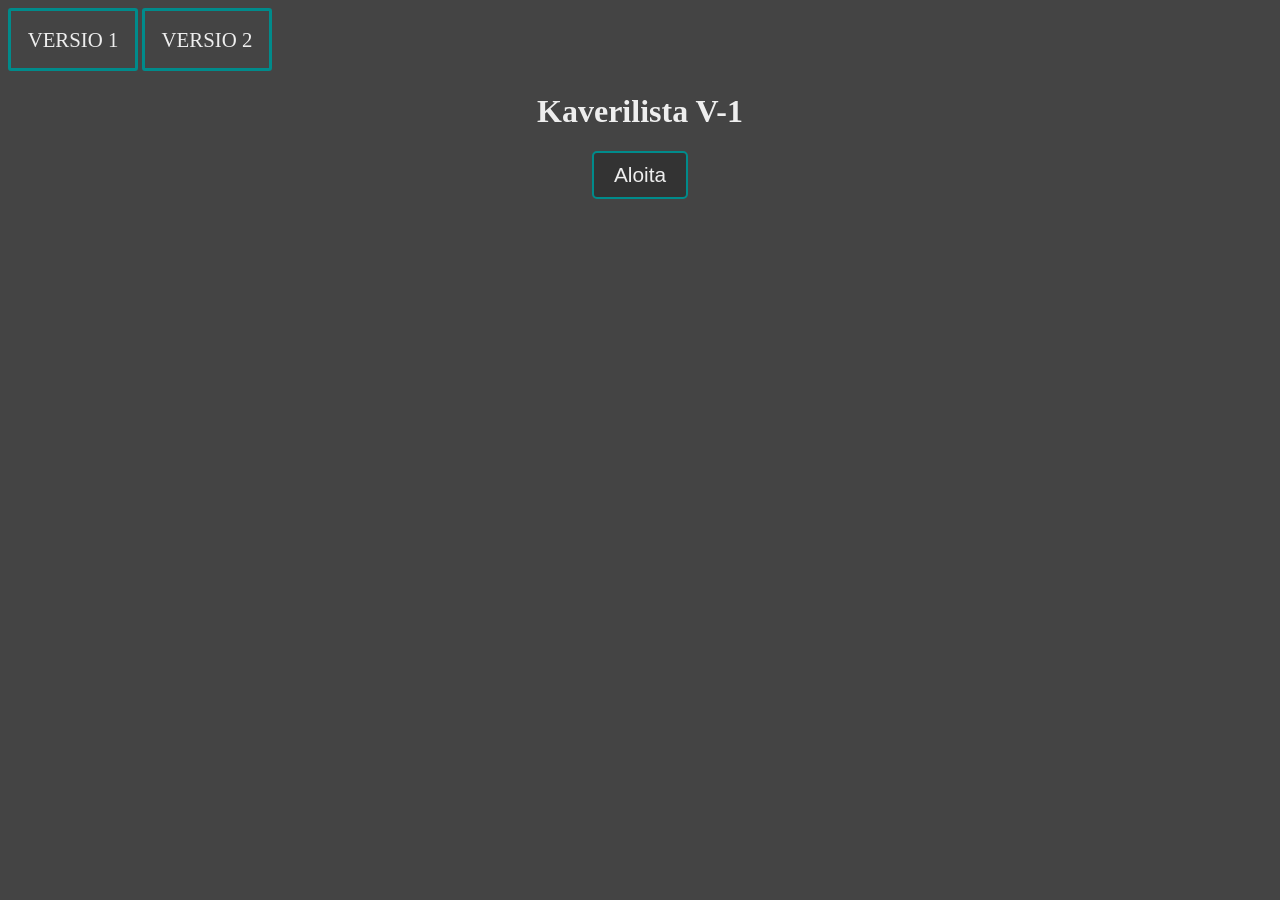
==== index.html @ 8251b59a "Initial" ====
<!DOCTYPE html>
<html lang="en">
    <head>
        <meta charset="UTF-8">
        <meta name="viewport" content="width=device-width, initial-scale=1.0">
        <link rel="stylesheet" href="styles.css">
        <title>Kaverli lista V-1</title>
    </head>
    <body>
        <header>
                <nav>
                    <a href="#">VERSIO 1</a>
                    <a href="versio2.html">VERSIO 2</a>
                </nav>
            </header>
        <main>
            <h1>Kaverilista V-1</h1>

            <button class="kaveriBTN" id="nimi-prompt" onclick="lisää_kaveri_v1()">Aloita</button>
    
            <ol id="kaveri_lista"></ol>

            <script src="kaverilista.js"></script>
        </main>
    </body>
</html>
---- styles.css ----
:root {
  --teksti: #333333;
  --tausta: #eeeeee;
  --tekstit-vaalea: #eeeeee;
  --bg-dark: #444444;
  --highlight : #008b8b;
}

body {
    background-color: var(--bg-dark);
    color: var(--teksti);
}

main {
    text-align: center;
    color: var(--tekstit-vaalea);
}

header {
    text-decoration: none;
}


header nav a {
    color: var(--tekstit-vaalea);
    display: inline-block;
    text-decoration: none;
    font-size: 1.3em;
    padding: 0.8em;
    border: 3px solid var(--highlight);
    border-radius: 3px;
    background-color: var(--bg-dark);
}

header nav a:hover {
    background-color: var(--highlight);
}

input {
    font-size: 1.3em;
    border: 3px solid var(--highlight);
    border-radius: 5px;
    background-color: #333333;
    color: var(--tekstit-vaalea);
}

.kaveriBTN {
    padding: 10px;
    background-color: #333333;
    color: var(--tekstit-vaalea);
    border: 2px solid var(--highlight);
    border-radius: 5px;
}

.kaveriBTN:hover {
    background-color: var(--highlight);
}

#kaveri_lista {
    padding: 10px;
    width: 100px;
    margin: 0 auto;
}

#kaveri_lista li {
    font-size: 1.3em;
}

#nimi-prompt {
    padding: 10px 20px;
    font-size: 1.3em;
}
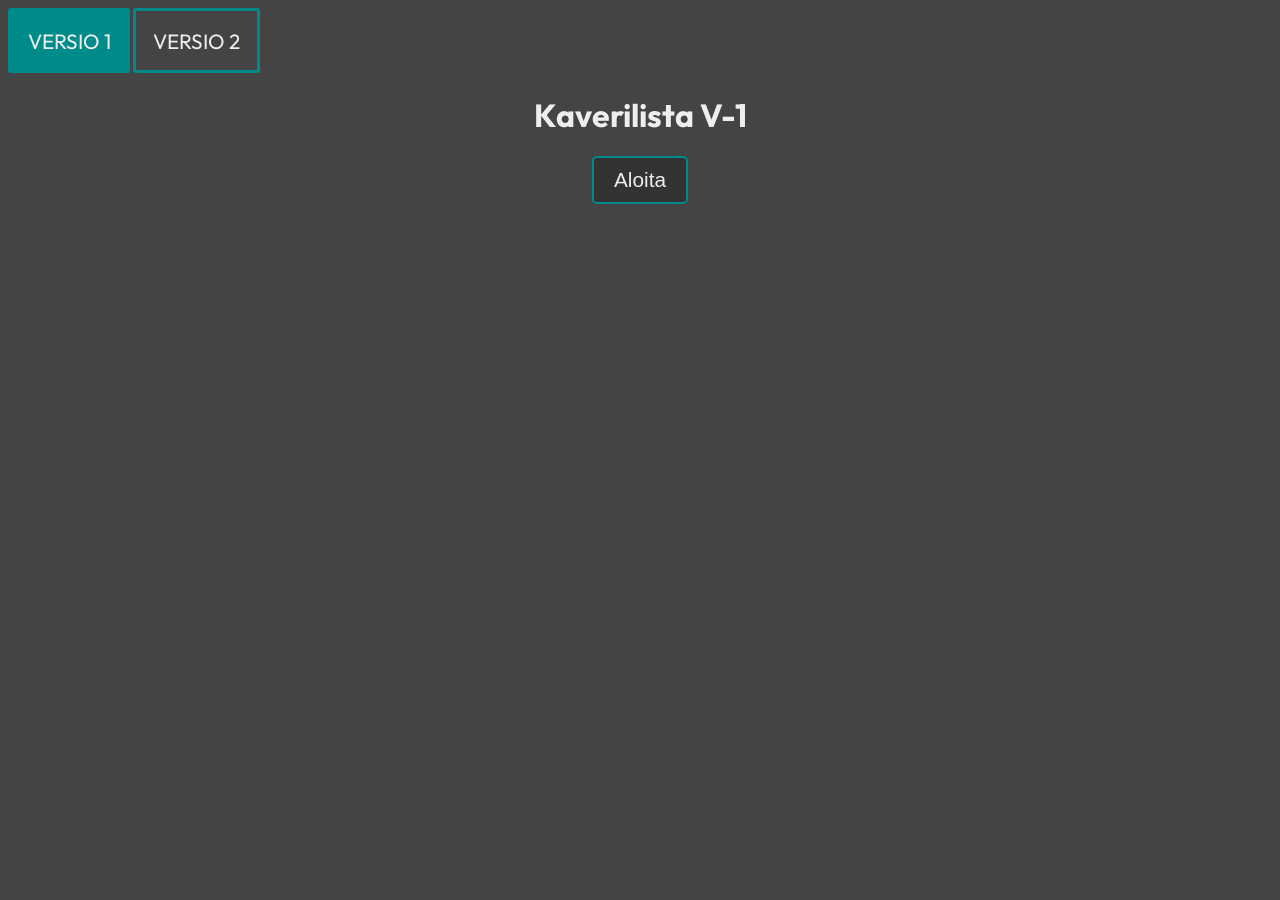
==== commit fa8dd2ee: "parannuksia" ====
--- a/index.html
+++ b/index.html
@@ -9,7 +9,7 @@
     <body>
         <header>
                 <nav>
-                    <a href="#">VERSIO 1</a>
+                    <a href="#" class="selected">VERSIO 1</a>
                     <a href="versio2.html">VERSIO 2</a>
                 </nav>
             </header>
--- a/styles.css
+++ b/styles.css
@@ -1,3 +1,4 @@
+@import url('https://fonts.googleapis.com/css2?family=Outfit:wght@100..900&display=swap');
 
 :root {
   --teksti: #333333;
@@ -10,6 +11,7 @@
 body {
     background-color: var(--bg-dark);
     color: var(--teksti);
+    font-family: 'Outfit', sans-serif;
 }
 
 main {
@@ -34,10 +36,12 @@
 }
 
 header nav a:hover {
+    opacity: 0.5;
     background-color: var(--highlight);
 }
 
 input {
+    width: 300px;
     font-size: 1.3em;
     border: 3px solid var(--highlight);
     border-radius: 5px;
@@ -51,6 +55,7 @@
     color: var(--tekstit-vaalea);
     border: 2px solid var(--highlight);
     border-radius: 5px;
+    font-size: 15px;
 }
 
 .kaveriBTN:hover {
@@ -70,4 +75,16 @@
 #nimi-prompt {
     padding: 10px 20px;
     font-size: 1.3em;
+}
+
+.buttons {
+    padding-top: 5px;
+}
+
+.selected {
+    background-color: var(--highlight);
+}
+
+li {
+    padding-bottom: 10px;
 }
